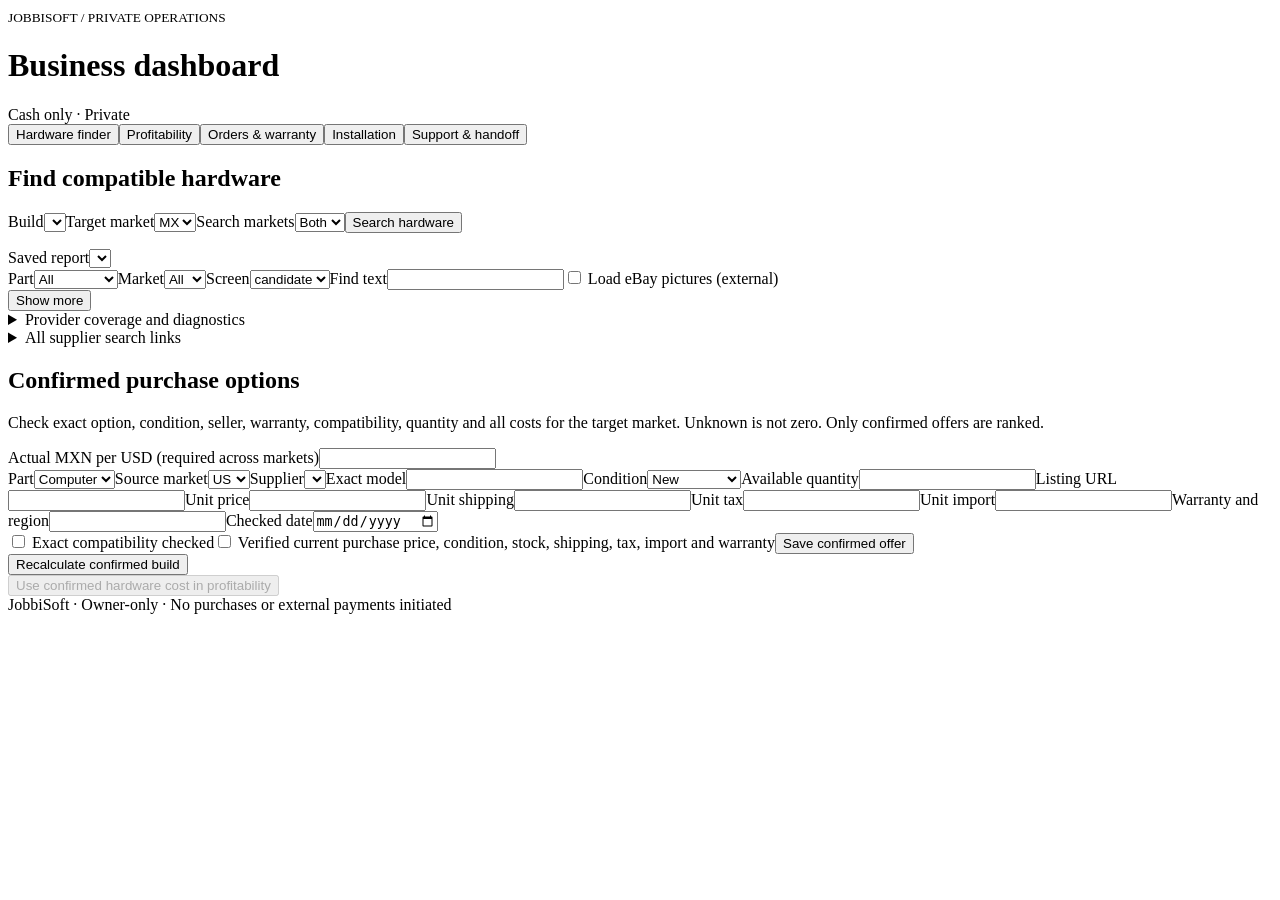
==== business/dashboard/index.html @ 7a9483d4 "Track installation results and component warranties and screen conflicting DealCompare prices [full-" ====
<!doctype html><html lang="en"><head><meta charset="utf-8"><meta name="viewport" content="width=device-width,initial-scale=1"><title>JobbiSoft Business</title><link rel="stylesheet" href="/style.css"><script defer src="/app.js"></script></head><body><main><header><div><small>JOBBISOFT / PRIVATE OPERATIONS</small><h1>Business dashboard</h1></div><span class="tag">Cash only · Private</span></header><nav><button data-tab="hardware">Hardware finder</button><button data-tab="costing">Profitability</button><button data-tab="orders">Orders & warranty</button><button data-tab="installation">Installation</button><button data-tab="support">Support & handoff</button></nav><p id="status" role="status"></p>
<section id="hardware"><h2>Find compatible hardware</h2><div class="fields"><label>Build<select id="profile"></select></label><label>Target market<select id="target"><option>MX</option><option>US</option></select></label><label>Search markets<select id="markets"><option value="both">Both</option><option>US</option><option>MX</option></select></label><button id="search">Search hardware</button></div><p id="job"></p><label>Saved report<select id="reports"></select></label><div id="summary" class="metrics"></div><div class="fields"><label>Part<select id="part"><option value="">All</option><option value="computer">Computer</option><option value="hdd">Hard drive</option></select></label><label>Market<select id="marketFilter"><option value="">All</option><option>US</option><option>MX</option></select></label><label>Screen<select id="decision"><option>candidate</option><option>review</option><option>reject</option><option value="">All</option></select></label><label>Find text<input id="filter"></label><label><input type="checkbox" id="images"> Load eBay pictures (external)</label></div><div id="offers" class="cards"></div><button id="more">Show more</button><details><summary>Provider coverage and diagnostics</summary><pre id="coverage"></pre></details><details><summary>All supplier search links</summary><div id="links"></div></details>
<h2>Confirmed purchase options</h2><p>Check exact option, condition, seller, warranty, compatibility, quantity and all costs for the target market. Unknown is not zero. Only confirmed offers are ranked.</p><label>Actual MXN per USD (required across markets)<input id="fx" type="number" min="0.01" step="0.01"></label><form id="confirm"><div class="fields"><label>Part<select name="part"><option value="computer">Computer</option><option value="hdd">Drive</option></select></label><label>Source market<select name="market"><option>US</option><option>MX</option></select></label><label>Supplier<select name="supplier"></select></label><label>Exact model<input name="exact_model" required></label><label>Condition<select name="condition"><option value="new">New</option><option value="refurbished">Refurbished</option><option value="used">Used</option></select></label><label>Available quantity<input name="available_quantity" type="number" min="1" step="1" required></label><label>Listing URL<input name="url" type="url" required></label><label>Unit price<input name="unit_price" type="number" min=".01" step=".01" required></label><label>Unit shipping<input name="unit_shipping" type="number" min="0" step=".01" required></label><label>Unit tax<input name="unit_tax" type="number" min="0" step=".01" required></label><label>Unit import<input name="unit_import" type="number" min="0" step=".01" required></label><label>Warranty and region<input name="warranty" required></label><label>Checked date<input name="checked_date" type="date" required></label></div><label><input name="compatibility_checked" type="checkbox" value="yes" required> Exact compatibility checked</label><label><input name="confirmed" type="checkbox" value="yes" required> Verified current purchase price, condition, stock, shipping, tax, import and warranty</label><button>Save confirmed offer</button></form><button id="recalc">Recalculate confirmed build</button><div id="confirmed"></div><button id="useBom" disabled>Use confirmed hardware cost in profitability</button></section>
<section id="costing" hidden><h2>Price and contribution</h2><form id="cost"><div class="fields"><label>Market<select name="market"><option>MX</option><option>US</option></select></label><label>Support months<select name="months"><option>6</option><option>12</option></select></label><label>Hardware (landed)<input name="hardware" type="number" min="0" step=".01" required></label><label>Labor<input name="labor" type="number" min="0" step=".01" required></label><label>Support reserve<input name="support" type="number" min="0" step=".01" required></label><label>Additional shipping / travel<input name="shipping" type="number" min="0" step=".01" required></label><label>Warranty reserve<input name="warranty" type="number" min="0" step=".01" required></label><label>Overhead<input name="overhead" type="number" min="0" step=".01" required></label><label>Hardware markup %<input name="markup" value="12" type="number" min="0" step=".1"></label><label>Target contribution %<input name="floor" value="20" type="number" min="0" max="99" step=".1"></label></div><button>Calculate</button></form><div id="costResult" class="metrics"></div><p>Cash-only, no payment processor fees. Pre-tax proposal; not an invoice. Enter costs not already included in landed hardware.</p><button id="usePrice" disabled>Start order from calculated price</button></section>
<section id="orders" hidden><h2>Orders and cash</h2><div id="totals" class="metrics"></div><form id="order"><div class="fields"><label>Order ID<input name="id" required pattern="[A-Za-z0-9][A-Za-z0-9_-]{0,63}"></label><label>Customer reference (optional)<input name="label" maxlength="200"></label><label>Market<select name="market"><option>MX</option><option>US</option></select></label><label>Agreed total<input name="total" type="number" min=".01" step=".01" required></label><label>Stage<select name="stage"><option>quoted</option><option>accepted</option><option>procurement</option><option>installing</option><option>delivered</option><option>cancelled</option></select></label><label>Delivery date<input name="delivered" type="date"></label><label>Support months<select name="months"><option>6</option><option>12</option></select></label><label>Hardware condition<select name="hardware_condition"><option value="customer">Customer owned</option><option value="new">New</option><option value="refurbished">Refurbished</option></select></label><label>Private note (no secrets)<input name="note" maxlength="2000"></label></div><button>Save order</button><button type="button" id="clearOrder">New order</button></form><form id="payment"><h3>Record cash transaction</h3><div class="fields"><label>Order<select name="id" required></select></label><label>Transaction ID<input name="transaction" required></label><label>Type<select name="kind"><option>deposit</option><option>balance</option><option>refund</option></select></label><label>Amount<input name="amount" type="number" min=".01" step=".01" required></label><label>Date<input name="date" type="date"></label></div><button>Record cash</button></form><div id="orderList"></div><p>Warranty dates are policy estimates; longer statutory or agreed coverage prevails. For mixed hardware, maintain item-specific warranty records. Refunds do not amend the original agreed total. Keep customer records private.</p></section><section id="installation" hidden><h2>Customer installation planner</h2><p>Prepare a plan for a dedicated customer server. This dashboard never executes Docker or SSH commands for customer installations.</p><form id="planForm"><div class="fields"><label>Order (optional)<select name="order_id"></select></label><label>Instance name<input name="name" required pattern="[a-z0-9][a-z0-9-]{0,35}"></label><label>Mounted data root<input name="root" value="/srv/jobbi-customers" required></label><label>Independent backup path<input name="backup" value="/mnt/jobbi-backups" required></label><label>Base port<input type="number" name="port" value="18080" min="1024" max="65525" required></label><label>Storage TB<input name="tb" type="number" min="1" max="40" value="4" required></label><label>RAM<select name="ram"><option>8</option><option selected>16</option><option>32</option></select></label><label>Time zone<select name="tz"><option>America/Ciudad_Juarez</option><option>America/Denver</option><option>Etc/UTC</option></select></label></div><label><input name="mirror" type="checkbox" checked> Mirrored disks requested</label><div id="planApps" class="fields"></div><button>Generate installation plan</button></form><pre id="planOutput"></pre><button id="downloadPlan" disabled>Download plan</button><form id="eventForm"><h3>Installation log / Bitácora de instalación</h3><div class="fields">
<label>Order / Folio<select name="order_id" required></select></label><label>Step / Paso<select name="step"><option value="hardware">Hardware / Equipo</option><option value="storage">Storage / Almacenamiento</option><option value="accounts">Accounts / Cuentas</option><option value="https">HTTPS</option><option value="backup">Backup / Respaldo</option><option value="handoff">Handoff / Entrega</option></select></label><label>Result / Resultado<select name="result"><option value="pending">Pending / Pendiente</option><option value="passed">Passed / Verificado</option><option value="blocked">Blocked / Bloqueado</option></select></label><label>Note / Nota<input name="note" maxlength="500"></label></div><button>Record step / Registrar paso</button></form><div id="eventList"></div><div id="savedPlans"></div></section>
<section id="support" hidden><h2>Support, warranty & maintenance</h2><div id="reminders"></div>
<form id="componentForm"><h3>Component warranty / Garantía por componente</h3><div class="fields">
<label>Order / Folio<select name="order_id" required></select></label><label>Component / Componente<input name="component" required maxlength="120"></label><label>Provider / Proveedor<input name="provider" required maxlength="120"></label><label>Expires / Vence<input type="date" name="expires" required></label></div><button>Save warranty / Guardar garantía</button></form>
<div id="componentList"></div><form id="caseForm"><div class="fields"><label>Case ID<input name="id" required></label><label>Order<select name="order_id" required></select></label><label>Type<select name="category"><option>support</option><option>warranty</option><option>return</option><option>maintenance</option></select></label><label>Subject<input name="subject" required maxlength="200"></label><label>Status<select name="status"><option>open</option><option>waiting</option><option>resolved</option></select></label><label>Notes (no secrets)<input name="note" maxlength="2000"></label></div><button>Save case</button><button type="reset">Clear</button></form><div id="caseList"></div><h2>Customer handoff</h2><form id="handoffForm"><div class="fields"><label>Order<select name="order_id" required></select></label><label>Language<select name="lang"><option value="en">English</option><option value="es">Español</option></select></label></div><button>Download handoff draft</button></form>
<form id="documentForm"><h3>Customer PDF / Documento del cliente</h3><div class="fields">
<label>Order / Folio<select name="order_id" required></select></label>
<label>Document / Documento<select name="kind"><option value="quote">Quotation / Cotización</option><option value="receipt">Cash receipt / Recibo de efectivo</option><option value="handoff">Handoff / Entrega</option><option value="acceptance">Acceptance / Aceptación</option></select></label>
<label>Language / Idioma<select name="lang"><option value="en">English</option><option value="es">Español</option></select></label>
<label hidden>Transaction / Transacción<select name="transaction"></select></label></div><button>Download PDF / Descargar PDF</button></form><p>Draft only: include actual tested service URLs, signed acceptance, item warranties and mandatory disclosures separately. Never include credentials.</p></section><footer>JobbiSoft · Owner-only · No purchases or external payments initiated</footer></main></body></html>
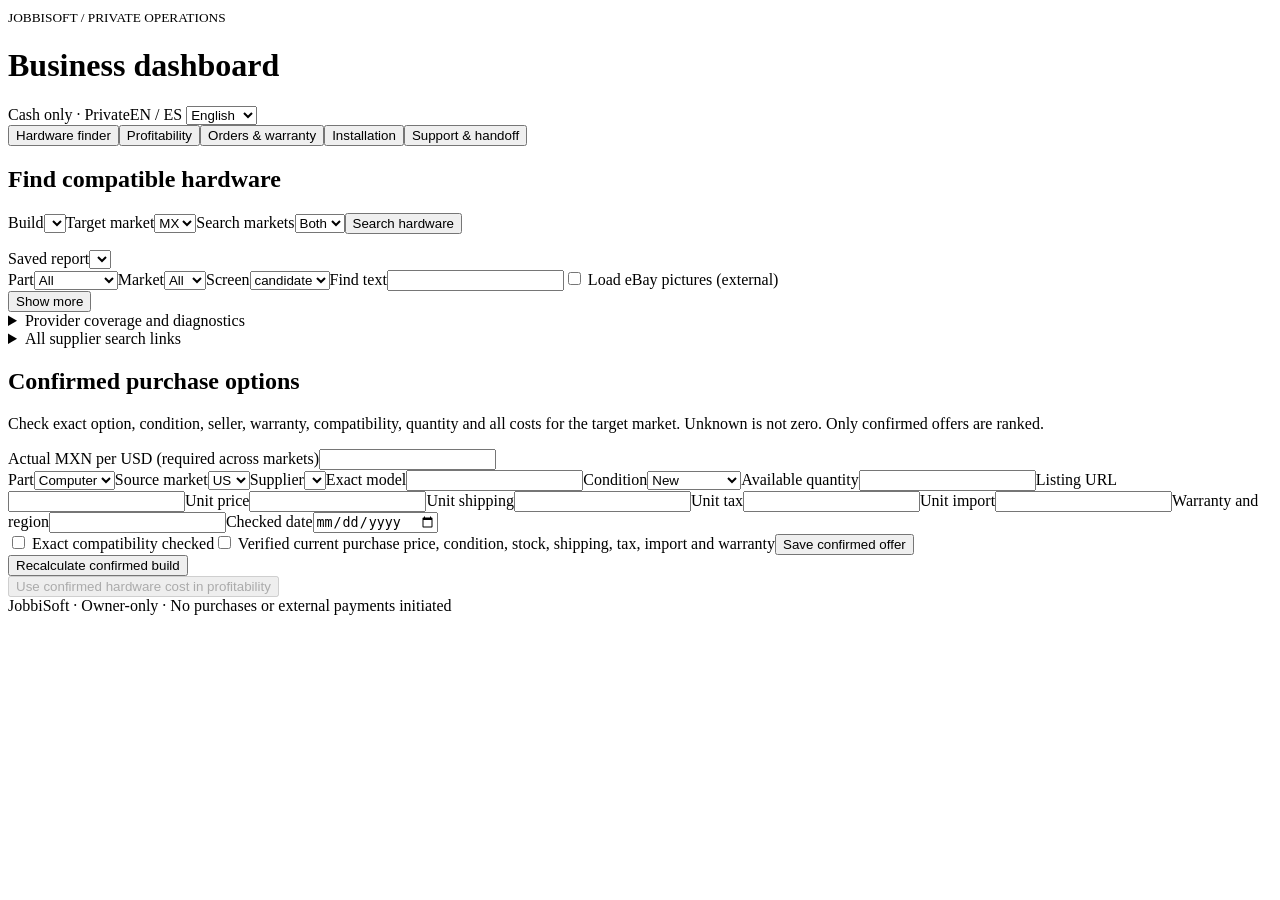
==== commit acc43a2b: "Pin updated Navidrome and Vikunja, qualify full image archives, and add Spanish operator controls [f" ====
--- a/business/dashboard/index.html
+++ b/business/dashboard/index.html
@@ -1,4 +1,4 @@
-<!doctype html><html lang="en"><head><meta charset="utf-8"><meta name="viewport" content="width=device-width,initial-scale=1"><title>JobbiSoft Business</title><link rel="stylesheet" href="/style.css"><script defer src="/app.js"></script></head><body><main><header><div><small>JOBBISOFT / PRIVATE OPERATIONS</small><h1>Business dashboard</h1></div><span class="tag">Cash only · Private</span></header><nav><button data-tab="hardware">Hardware finder</button><button data-tab="costing">Profitability</button><button data-tab="orders">Orders & warranty</button><button data-tab="installation">Installation</button><button data-tab="support">Support & handoff</button></nav><p id="status" role="status"></p>
+<!doctype html><html lang="en"><head><meta charset="utf-8"><meta name="viewport" content="width=device-width,initial-scale=1"><title>JobbiSoft Business</title><link rel="stylesheet" href="/style.css"><script defer src="/language.js"></script><script defer src="/app.js"></script></head><body><main><header><div><small>JOBBISOFT / PRIVATE OPERATIONS</small><h1>Business dashboard</h1></div><span class="tag">Cash only · Private</span><label>EN / ES <select id="dashboardLanguage"><option value="en">English</option><option value="es">Español</option></select></label></header><nav><button data-tab="hardware">Hardware finder</button><button data-tab="costing">Profitability</button><button data-tab="orders">Orders & warranty</button><button data-tab="installation">Installation</button><button data-tab="support">Support & handoff</button></nav><p id="status" role="status"></p>
 <section id="hardware"><h2>Find compatible hardware</h2><div class="fields"><label>Build<select id="profile"></select></label><label>Target market<select id="target"><option>MX</option><option>US</option></select></label><label>Search markets<select id="markets"><option value="both">Both</option><option>US</option><option>MX</option></select></label><button id="search">Search hardware</button></div><p id="job"></p><label>Saved report<select id="reports"></select></label><div id="summary" class="metrics"></div><div class="fields"><label>Part<select id="part"><option value="">All</option><option value="computer">Computer</option><option value="hdd">Hard drive</option></select></label><label>Market<select id="marketFilter"><option value="">All</option><option>US</option><option>MX</option></select></label><label>Screen<select id="decision"><option>candidate</option><option>review</option><option>reject</option><option value="">All</option></select></label><label>Find text<input id="filter"></label><label><input type="checkbox" id="images"> Load eBay pictures (external)</label></div><div id="offers" class="cards"></div><button id="more">Show more</button><details><summary>Provider coverage and diagnostics</summary><pre id="coverage"></pre></details><details><summary>All supplier search links</summary><div id="links"></div></details>
 <h2>Confirmed purchase options</h2><p>Check exact option, condition, seller, warranty, compatibility, quantity and all costs for the target market. Unknown is not zero. Only confirmed offers are ranked.</p><label>Actual MXN per USD (required across markets)<input id="fx" type="number" min="0.01" step="0.01"></label><form id="confirm"><div class="fields"><label>Part<select name="part"><option value="computer">Computer</option><option value="hdd">Drive</option></select></label><label>Source market<select name="market"><option>US</option><option>MX</option></select></label><label>Supplier<select name="supplier"></select></label><label>Exact model<input name="exact_model" required></label><label>Condition<select name="condition"><option value="new">New</option><option value="refurbished">Refurbished</option><option value="used">Used</option></select></label><label>Available quantity<input name="available_quantity" type="number" min="1" step="1" required></label><label>Listing URL<input name="url" type="url" required></label><label>Unit price<input name="unit_price" type="number" min=".01" step=".01" required></label><label>Unit shipping<input name="unit_shipping" type="number" min="0" step=".01" required></label><label>Unit tax<input name="unit_tax" type="number" min="0" step=".01" required></label><label>Unit import<input name="unit_import" type="number" min="0" step=".01" required></label><label>Warranty and region<input name="warranty" required></label><label>Checked date<input name="checked_date" type="date" required></label></div><label><input name="compatibility_checked" type="checkbox" value="yes" required> Exact compatibility checked</label><label><input name="confirmed" type="checkbox" value="yes" required> Verified current purchase price, condition, stock, shipping, tax, import and warranty</label><button>Save confirmed offer</button></form><button id="recalc">Recalculate confirmed build</button><div id="confirmed"></div><button id="useBom" disabled>Use confirmed hardware cost in profitability</button></section>
 <section id="costing" hidden><h2>Price and contribution</h2><form id="cost"><div class="fields"><label>Market<select name="market"><option>MX</option><option>US</option></select></label><label>Support months<select name="months"><option>6</option><option>12</option></select></label><label>Hardware (landed)<input name="hardware" type="number" min="0" step=".01" required></label><label>Labor<input name="labor" type="number" min="0" step=".01" required></label><label>Support reserve<input name="support" type="number" min="0" step=".01" required></label><label>Additional shipping / travel<input name="shipping" type="number" min="0" step=".01" required></label><label>Warranty reserve<input name="warranty" type="number" min="0" step=".01" required></label><label>Overhead<input name="overhead" type="number" min="0" step=".01" required></label><label>Hardware markup %<input name="markup" value="12" type="number" min="0" step=".1"></label><label>Target contribution %<input name="floor" value="20" type="number" min="0" max="99" step=".1"></label></div><button>Calculate</button></form><div id="costResult" class="metrics"></div><p>Cash-only, no payment processor fees. Pre-tax proposal; not an invoice. Enter costs not already included in landed hardware.</p><button id="usePrice" disabled>Start order from calculated price</button></section>
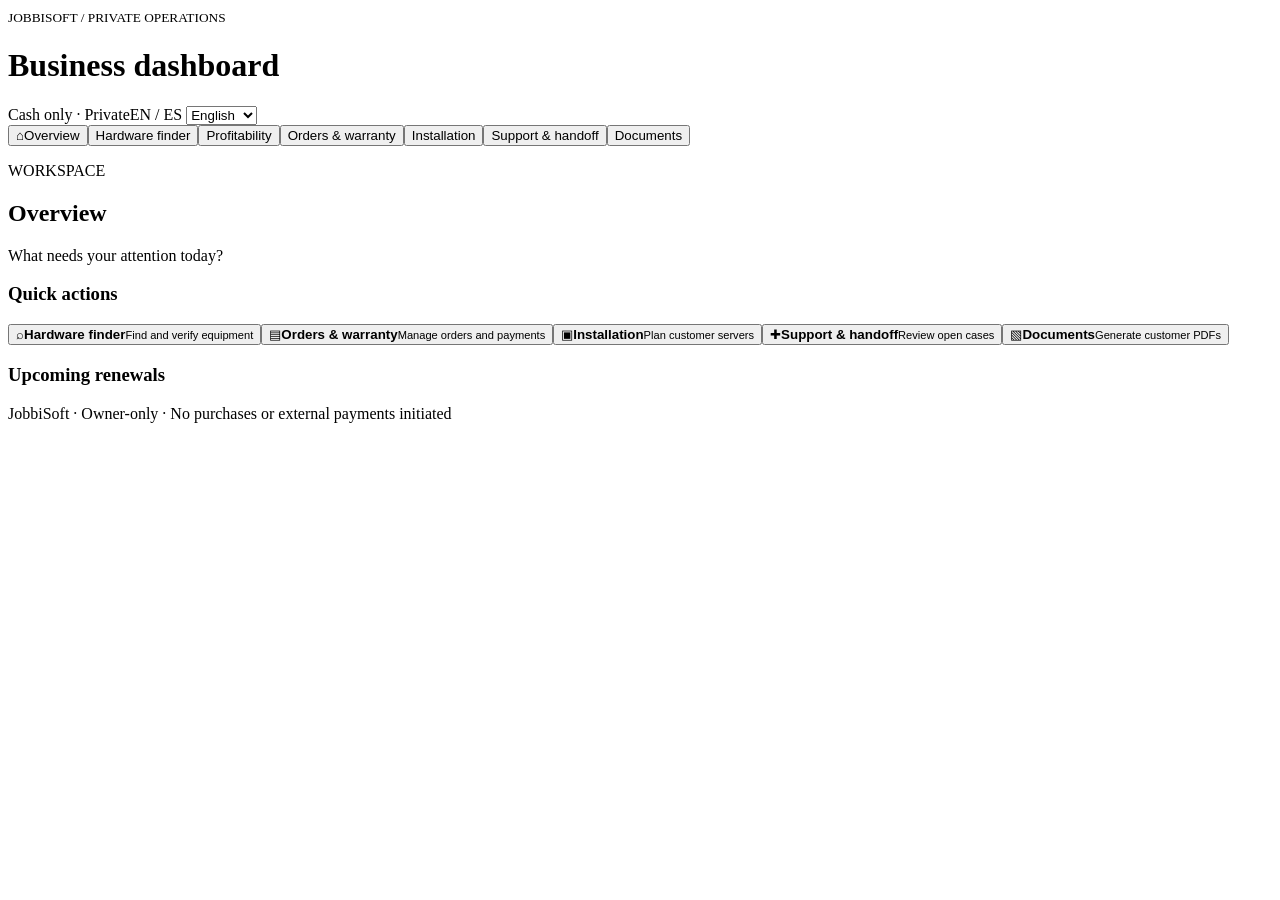
==== commit ba2f2b4d: "Redesign guided consumer quote and private workspace with responsive navigation" ====
--- a/business/dashboard/index.html
+++ b/business/dashboard/index.html
@@ -1,13 +1,12 @@
-<!doctype html><html lang="en"><head><meta charset="utf-8"><meta name="viewport" content="width=device-width,initial-scale=1"><title>JobbiSoft Business</title><link rel="stylesheet" href="/style.css"><script defer src="/language.js"></script><script defer src="/app.js"></script></head><body><main><header><div><small>JOBBISOFT / PRIVATE OPERATIONS</small><h1>Business dashboard</h1></div><span class="tag">Cash only · Private</span><label>EN / ES <select id="dashboardLanguage"><option value="en">English</option><option value="es">Español</option></select></label></header><nav><button data-tab="hardware">Hardware finder</button><button data-tab="costing">Profitability</button><button data-tab="orders">Orders & warranty</button><button data-tab="installation">Installation</button><button data-tab="support">Support & handoff</button></nav><p id="status" role="status"></p>
-<section id="hardware"><h2>Find compatible hardware</h2><div class="fields"><label>Build<select id="profile"></select></label><label>Target market<select id="target"><option>MX</option><option>US</option></select></label><label>Search markets<select id="markets"><option value="both">Both</option><option>US</option><option>MX</option></select></label><button id="search">Search hardware</button></div><p id="job"></p><label>Saved report<select id="reports"></select></label><div id="summary" class="metrics"></div><div class="fields"><label>Part<select id="part"><option value="">All</option><option value="computer">Computer</option><option value="hdd">Hard drive</option></select></label><label>Market<select id="marketFilter"><option value="">All</option><option>US</option><option>MX</option></select></label><label>Screen<select id="decision"><option>candidate</option><option>review</option><option>reject</option><option value="">All</option></select></label><label>Find text<input id="filter"></label><label><input type="checkbox" id="images"> Load eBay pictures (external)</label></div><div id="offers" class="cards"></div><button id="more">Show more</button><details><summary>Provider coverage and diagnostics</summary><pre id="coverage"></pre></details><details><summary>All supplier search links</summary><div id="links"></div></details>
-<h2>Confirmed purchase options</h2><p>Check exact option, condition, seller, warranty, compatibility, quantity and all costs for the target market. Unknown is not zero. Only confirmed offers are ranked.</p><label>Actual MXN per USD (required across markets)<input id="fx" type="number" min="0.01" step="0.01"></label><form id="confirm"><div class="fields"><label>Part<select name="part"><option value="computer">Computer</option><option value="hdd">Drive</option></select></label><label>Source market<select name="market"><option>US</option><option>MX</option></select></label><label>Supplier<select name="supplier"></select></label><label>Exact model<input name="exact_model" required></label><label>Condition<select name="condition"><option value="new">New</option><option value="refurbished">Refurbished</option><option value="used">Used</option></select></label><label>Available quantity<input name="available_quantity" type="number" min="1" step="1" required></label><label>Listing URL<input name="url" type="url" required></label><label>Unit price<input name="unit_price" type="number" min=".01" step=".01" required></label><label>Unit shipping<input name="unit_shipping" type="number" min="0" step=".01" required></label><label>Unit tax<input name="unit_tax" type="number" min="0" step=".01" required></label><label>Unit import<input name="unit_import" type="number" min="0" step=".01" required></label><label>Warranty and region<input name="warranty" required></label><label>Checked date<input name="checked_date" type="date" required></label></div><label><input name="compatibility_checked" type="checkbox" value="yes" required> Exact compatibility checked</label><label><input name="confirmed" type="checkbox" value="yes" required> Verified current purchase price, condition, stock, shipping, tax, import and warranty</label><button>Save confirmed offer</button></form><button id="recalc">Recalculate confirmed build</button><div id="confirmed"></div><button id="useBom" disabled>Use confirmed hardware cost in profitability</button></section>
+<!doctype html><html lang="en"><head><meta charset="utf-8"><meta name="viewport" content="width=device-width,initial-scale=1"><title>JobbiSoft Business</title><link rel="stylesheet" href="/style.css"><script defer src="/language.js"></script><script defer src="/app.js"></script></head><body><main><header><div><small>JOBBISOFT / PRIVATE OPERATIONS</small><h1>Business dashboard</h1></div><span class="tag">Cash only · Private</span><label>EN / ES <select id="dashboardLanguage"><option value="en">English</option><option value="es">Español</option></select></label></header><nav aria-label="Workspace"><button data-tab="overview"><span class="nav-icon" aria-hidden="true">⌂</span>Overview</button><button data-tab="hardware">Hardware finder</button><button data-tab="costing">Profitability</button><button data-tab="orders">Orders & warranty</button><button data-tab="installation">Installation</button><button data-tab="support">Support & handoff</button><button data-tab="documents">Documents</button></nav><p id="status" role="status"></p>
+<section id="overview"><div class="page-intro"><span class="kicker">WORKSPACE</span><h2>Overview</h2><p>What needs your attention today?</p></div><div id="overviewMetrics" class="metrics" aria-live="polite"></div><h3>Quick actions</h3><div class="quick-actions"><button data-go="hardware"><span aria-hidden="true">⌕</span><b>Hardware finder</b><small>Find and verify equipment</small></button><button data-go="orders"><span aria-hidden="true">▤</span><b>Orders & warranty</b><small>Manage orders and payments</small></button><button data-go="installation"><span aria-hidden="true">▣</span><b>Installation</b><small>Plan customer servers</small></button><button data-go="support"><span aria-hidden="true">✚</span><b>Support & handoff</b><small>Review open cases</small></button><button data-go="documents"><span aria-hidden="true">▧</span><b>Documents</b><small>Generate customer PDFs</small></button></div><h3>Upcoming renewals</h3><div id="overviewReminders"></div></section><section id="hardware" hidden><h2>Find compatible hardware</h2><div class="fields"><label>Build<select id="profile"></select></label><label>Target market<select id="target"><option>MX</option><option>US</option></select></label><label>Search markets<select id="markets"><option value="both">Both</option><option>US</option><option>MX</option></select></label><button id="search">Search hardware</button></div><p id="job"></p><label>Saved report<select id="reports"></select></label><div id="summary" class="metrics"></div><div class="fields"><label>Part<select id="part"><option value="">All</option><option value="computer">Computer</option><option value="hdd">Hard drive</option></select></label><label>Market<select id="marketFilter"><option value="">All</option><option>US</option><option>MX</option></select></label><label>Screen<select id="decision"><option>candidate</option><option>review</option><option>reject</option><option value="">All</option></select></label><label>Find text<input id="filter"></label><label><input type="checkbox" id="images"> Load eBay pictures (external)</label></div><div id="offers" class="cards"></div><button id="more">Show more</button><details><summary>Provider coverage and diagnostics</summary><pre id="coverage"></pre></details><details><summary>All supplier search links</summary><div id="links"></div></details>
+<div class="subpanel"><h2>Confirmed purchase options</h2><details><summary>Verification requirements</summary><p>Check exact option, condition, seller, warranty, compatibility, quantity and all costs for the target market. Unknown is not zero. Only confirmed offers are ranked.</p></details><label>Actual MXN per USD (required across markets)<input id="fx" type="number" min="0.01" step="0.01"></label><details id="confirmPanel"><summary>Verify a purchase option</summary><form id="confirm"><div class="fields"><label>Part<select name="part"><option value="computer">Computer</option><option value="hdd">Drive</option></select></label><label>Source market<select name="market"><option>US</option><option>MX</option></select></label><label>Supplier<select name="supplier"></select></label><label>Exact model<input name="exact_model" required></label><label>Condition<select name="condition"><option value="new">New</option><option value="refurbished">Refurbished</option><option value="used">Used</option></select></label><label>Available quantity<input name="available_quantity" type="number" min="1" step="1" required></label><label>Listing URL<input name="url" type="url" required></label><label>Unit price<input name="unit_price" type="number" min=".01" step=".01" required></label><label>Unit shipping<input name="unit_shipping" type="number" min="0" step=".01" required></label><label>Unit tax<input name="unit_tax" type="number" min="0" step=".01" required></label><label>Unit import<input name="unit_import" type="number" min="0" step=".01" required></label><label>Warranty and region<input name="warranty" required></label><label>Checked date<input name="checked_date" type="date" required></label></div><label><input name="compatibility_checked" type="checkbox" value="yes" required> Exact compatibility checked</label><label><input name="confirmed" type="checkbox" value="yes" required> Verified current purchase price, condition, stock, shipping, tax, import and warranty</label><button>Save confirmed offer</button></form></details><button id="recalc">Recalculate confirmed build</button><div id="confirmed"></div><button id="useBom" disabled>Use confirmed hardware cost in profitability</button></div></section>
 <section id="costing" hidden><h2>Price and contribution</h2><form id="cost"><div class="fields"><label>Market<select name="market"><option>MX</option><option>US</option></select></label><label>Support months<select name="months"><option>6</option><option>12</option></select></label><label>Hardware (landed)<input name="hardware" type="number" min="0" step=".01" required></label><label>Labor<input name="labor" type="number" min="0" step=".01" required></label><label>Support reserve<input name="support" type="number" min="0" step=".01" required></label><label>Additional shipping / travel<input name="shipping" type="number" min="0" step=".01" required></label><label>Warranty reserve<input name="warranty" type="number" min="0" step=".01" required></label><label>Overhead<input name="overhead" type="number" min="0" step=".01" required></label><label>Hardware markup %<input name="markup" value="12" type="number" min="0" step=".1"></label><label>Target contribution %<input name="floor" value="20" type="number" min="0" max="99" step=".1"></label></div><button>Calculate</button></form><div id="costResult" class="metrics"></div><p>Cash-only, no payment processor fees. Pre-tax proposal; not an invoice. Enter costs not already included in landed hardware.</p><button id="usePrice" disabled>Start order from calculated price</button></section>
-<section id="orders" hidden><h2>Orders and cash</h2><div id="totals" class="metrics"></div><form id="order"><div class="fields"><label>Order ID<input name="id" required pattern="[A-Za-z0-9][A-Za-z0-9_-]{0,63}"></label><label>Customer reference (optional)<input name="label" maxlength="200"></label><label>Market<select name="market"><option>MX</option><option>US</option></select></label><label>Agreed total<input name="total" type="number" min=".01" step=".01" required></label><label>Stage<select name="stage"><option>quoted</option><option>accepted</option><option>procurement</option><option>installing</option><option>delivered</option><option>cancelled</option></select></label><label>Delivery date<input name="delivered" type="date"></label><label>Support months<select name="months"><option>6</option><option>12</option></select></label><label>Hardware condition<select name="hardware_condition"><option value="customer">Customer owned</option><option value="new">New</option><option value="refurbished">Refurbished</option></select></label><label>Private note (no secrets)<input name="note" maxlength="2000"></label></div><button>Save order</button><button type="button" id="clearOrder">New order</button></form><form id="payment"><h3>Record cash transaction</h3><div class="fields"><label>Order<select name="id" required></select></label><label>Transaction ID<input name="transaction" required></label><label>Type<select name="kind"><option>deposit</option><option>balance</option><option>refund</option></select></label><label>Amount<input name="amount" type="number" min=".01" step=".01" required></label><label>Date<input name="date" type="date"></label></div><button>Record cash</button></form><div id="orderList"></div><p>Warranty dates are policy estimates; longer statutory or agreed coverage prevails. For mixed hardware, maintain item-specific warranty records. Refunds do not amend the original agreed total. Keep customer records private.</p></section><section id="installation" hidden><h2>Customer installation planner</h2><p>Prepare a plan for a dedicated customer server. This dashboard never executes Docker or SSH commands for customer installations.</p><form id="planForm"><div class="fields"><label>Order (optional)<select name="order_id"></select></label><label>Instance name<input name="name" required pattern="[a-z0-9][a-z0-9-]{0,35}"></label><label>Mounted data root<input name="root" value="/srv/jobbi-customers" required></label><label>Independent backup path<input name="backup" value="/mnt/jobbi-backups" required></label><label>Base port<input type="number" name="port" value="18080" min="1024" max="65525" required></label><label>Storage TB<input name="tb" type="number" min="1" max="40" value="4" required></label><label>RAM<select name="ram"><option>8</option><option selected>16</option><option>32</option></select></label><label>Time zone<select name="tz"><option>America/Ciudad_Juarez</option><option>America/Denver</option><option>Etc/UTC</option></select></label></div><label><input name="mirror" type="checkbox" checked> Mirrored disks requested</label><div id="planApps" class="fields"></div><button>Generate installation plan</button></form><pre id="planOutput"></pre><button id="downloadPlan" disabled>Download plan</button><form id="eventForm"><h3>Installation log / Bitácora de instalación</h3><div class="fields">
-<label>Order / Folio<select name="order_id" required></select></label><label>Step / Paso<select name="step"><option value="hardware">Hardware / Equipo</option><option value="storage">Storage / Almacenamiento</option><option value="accounts">Accounts / Cuentas</option><option value="https">HTTPS</option><option value="backup">Backup / Respaldo</option><option value="handoff">Handoff / Entrega</option></select></label><label>Result / Resultado<select name="result"><option value="pending">Pending / Pendiente</option><option value="passed">Passed / Verificado</option><option value="blocked">Blocked / Bloqueado</option></select></label><label>Note / Nota<input name="note" maxlength="500"></label></div><button>Record step / Registrar paso</button></form><div id="eventList"></div><div id="savedPlans"></div></section>
-<section id="support" hidden><h2>Support, warranty & maintenance</h2><div id="reminders"></div>
-<form id="componentForm"><h3>Component warranty / Garantía por componente</h3><div class="fields">
+<section id="orders" hidden><h2>Orders and cash</h2><div id="totals" class="metrics"></div><div id="orderList"></div><details id="orderPanel"><summary>Create or edit order</summary><form id="order"><div class="fields"><label>Order ID<input name="id" required pattern="[A-Za-z0-9][A-Za-z0-9_-]{0,63}"></label><label>Customer reference (optional)<input name="label" maxlength="200"></label><label>Market<select name="market"><option>MX</option><option>US</option></select></label><label>Agreed total<input name="total" type="number" min=".01" step=".01" required></label><label>Stage<select name="stage"><option>quoted</option><option>accepted</option><option>procurement</option><option>installing</option><option>delivered</option><option>cancelled</option></select></label><label>Delivery date<input name="delivered" type="date"></label><label>Support months<select name="months"><option>6</option><option>12</option></select></label><label>Hardware condition<select name="hardware_condition"><option value="customer">Customer owned</option><option value="new">New</option><option value="refurbished">Refurbished</option></select></label><label>Private note (no secrets)<input name="note" maxlength="2000"></label></div><button>Save order</button><button type="button" id="clearOrder">New order</button></form></details><details id="paymentPanel"><summary>Record cash transaction</summary><form id="payment"><div class="fields"><label>Order<select name="id" required></select></label><label>Transaction ID<input name="transaction" required></label><label>Type<select name="kind"><option>deposit</option><option>balance</option><option>refund</option></select></label><label>Amount<input name="amount" type="number" min=".01" step=".01" required></label><label>Date<input name="date" type="date"></label></div><button>Record cash</button></form></details><details><summary>Warranty and payment terms</summary><p>Warranty dates are policy estimates; longer statutory or agreed coverage prevails. For mixed hardware, maintain item-specific warranty records. Refunds do not amend the original agreed total. Keep customer records private.</p></details></section><section id="installation" hidden><h2>Customer installation planner</h2><p>Prepare a plan for a dedicated customer server. This dashboard never executes Docker or SSH commands for customer installations.</p><div id="savedPlans"></div><details id="planPanel"><summary>Create installation plan</summary><form id="planForm"><div class="fields"><label>Order (optional)<select name="order_id"></select></label><label>Instance name<input name="name" required pattern="[a-z0-9][a-z0-9-]{0,35}"></label><label>Mounted data root<input name="root" value="/srv/jobbi-customers" required></label><label>Independent backup path<input name="backup" value="/mnt/jobbi-backups" required></label><label>Base port<input type="number" name="port" value="18080" min="1024" max="65525" required></label><label>Storage TB<input name="tb" type="number" min="1" max="40" value="4" required></label><label>RAM<select name="ram"><option>8</option><option selected>16</option><option>32</option></select></label><label>Time zone<select name="tz"><option>America/Ciudad_Juarez</option><option>America/Denver</option><option>Etc/UTC</option></select></label></div><label><input name="mirror" type="checkbox" checked> Mirrored disks requested</label><div id="planApps" class="fields"></div><button>Generate installation plan</button></form><pre id="planOutput"></pre><button id="downloadPlan" disabled>Download plan</button></details><div id="eventList"></div><details id="eventPanel"><summary>Installation log</summary><form id="eventForm"><div class="fields">
+<label>Order / Folio<select name="order_id" required></select></label><label>Step / Paso<select name="step"><option value="hardware">Hardware / Equipo</option><option value="storage">Storage / Almacenamiento</option><option value="accounts">Accounts / Cuentas</option><option value="https">HTTPS</option><option value="backup">Backup / Respaldo</option><option value="handoff">Handoff / Entrega</option></select></label><label>Result / Resultado<select name="result"><option value="pending">Pending / Pendiente</option><option value="passed">Passed / Verificado</option><option value="blocked">Blocked / Bloqueado</option></select></label><label>Note / Nota<input name="note" maxlength="500"></label></div><button>Record step / Registrar paso</button></form></details></section>
+<section id="support" hidden><h2>Support, warranty & maintenance</h2><div id="reminders"></div><div id="caseList"></div><details id="componentPanel"><summary>Component warranties</summary><form id="componentForm"><div class="fields">
 <label>Order / Folio<select name="order_id" required></select></label><label>Component / Componente<input name="component" required maxlength="120"></label><label>Provider / Proveedor<input name="provider" required maxlength="120"></label><label>Expires / Vence<input type="date" name="expires" required></label></div><button>Save warranty / Guardar garantía</button></form>
-<div id="componentList"></div><form id="caseForm"><div class="fields"><label>Case ID<input name="id" required></label><label>Order<select name="order_id" required></select></label><label>Type<select name="category"><option>support</option><option>warranty</option><option>return</option><option>maintenance</option></select></label><label>Subject<input name="subject" required maxlength="200"></label><label>Status<select name="status"><option>open</option><option>waiting</option><option>resolved</option></select></label><label>Notes (no secrets)<input name="note" maxlength="2000"></label></div><button>Save case</button><button type="reset">Clear</button></form><div id="caseList"></div><h2>Customer handoff</h2><form id="handoffForm"><div class="fields"><label>Order<select name="order_id" required></select></label><label>Language<select name="lang"><option value="en">English</option><option value="es">Español</option></select></label></div><button>Download handoff draft</button></form>
+<div id="componentList"></div></details><details id="casePanel"><summary>Create or edit support case</summary><form id="caseForm"><div class="fields"><label>Case ID<input name="id" required></label><label>Order<select name="order_id" required></select></label><label>Type<select name="category"><option>support</option><option>warranty</option><option>return</option><option>maintenance</option></select></label><label>Subject<input name="subject" required maxlength="200"></label><label>Status<select name="status"><option>open</option><option>waiting</option><option>resolved</option></select></label><label>Notes (no secrets)<input name="note" maxlength="2000"></label></div><button>Save case</button><button type="reset">Clear</button></form></details></section><section id="documents" hidden><h2>Customer handoff</h2><details><summary>Plain text draft</summary><form id="handoffForm"><div class="fields"><label>Order<select name="order_id" required></select></label><label>Language<select name="lang"><option value="en">English</option><option value="es">Español</option></select></label></div><button>Download handoff draft</button></form></details>
 <form id="documentForm"><h3>Customer PDF / Documento del cliente</h3><div class="fields">
 <label>Order / Folio<select name="order_id" required></select></label>
 <label>Document / Documento<select name="kind"><option value="quote">Quotation / Cotización</option><option value="receipt">Cash receipt / Recibo de efectivo</option><option value="handoff">Handoff / Entrega</option><option value="acceptance">Acceptance / Aceptación</option></select></label>
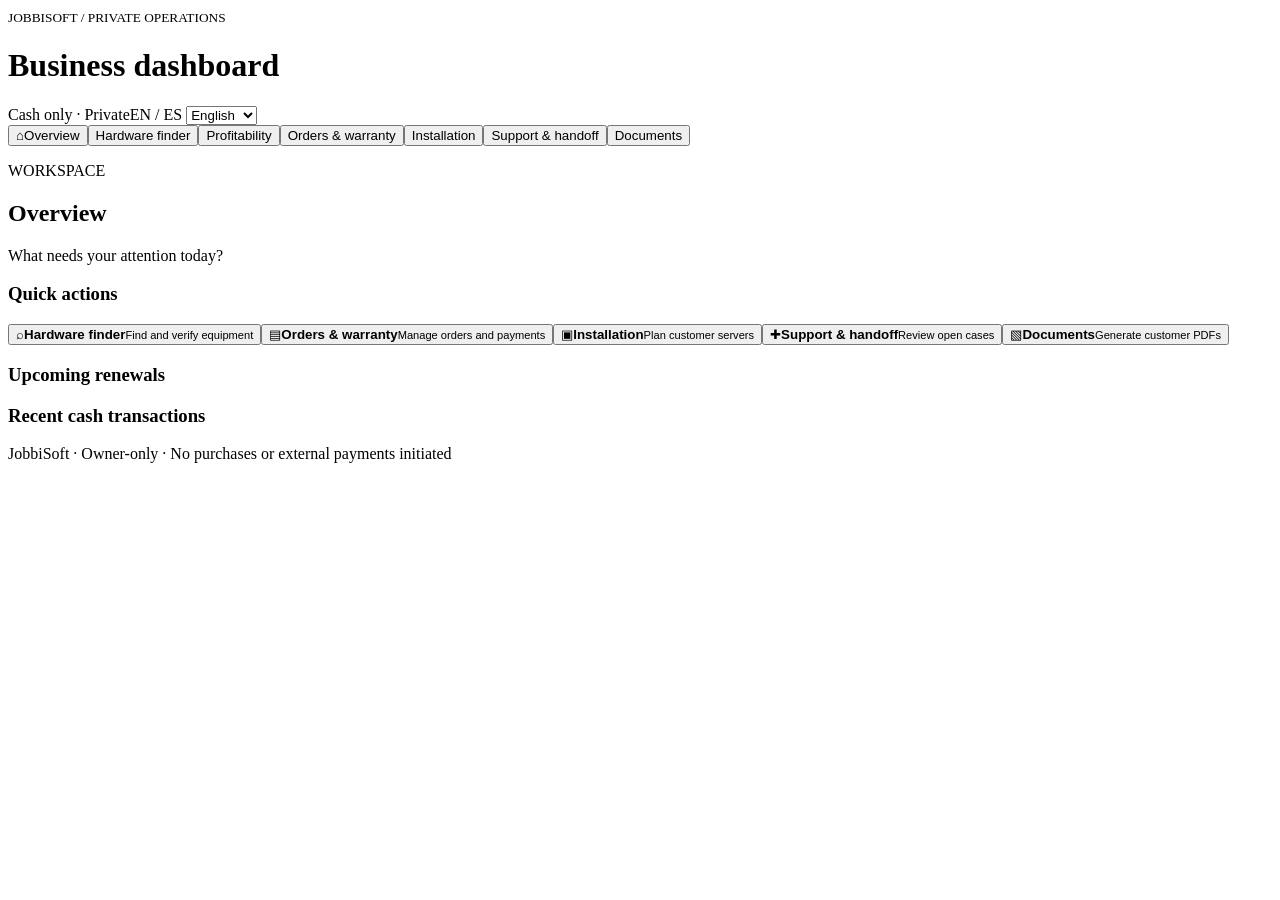
==== commit 61995309: "Polish visual icons and add customer appliance launcher with separate status page" ====
--- a/business/dashboard/index.html
+++ b/business/dashboard/index.html
@@ -1,5 +1,5 @@
 <!doctype html><html lang="en"><head><meta charset="utf-8"><meta name="viewport" content="width=device-width,initial-scale=1"><title>JobbiSoft Business</title><link rel="stylesheet" href="/style.css"><script defer src="/language.js"></script><script defer src="/app.js"></script></head><body><main><header><div><small>JOBBISOFT / PRIVATE OPERATIONS</small><h1>Business dashboard</h1></div><span class="tag">Cash only · Private</span><label>EN / ES <select id="dashboardLanguage"><option value="en">English</option><option value="es">Español</option></select></label></header><nav aria-label="Workspace"><button data-tab="overview"><span class="nav-icon" aria-hidden="true">⌂</span>Overview</button><button data-tab="hardware">Hardware finder</button><button data-tab="costing">Profitability</button><button data-tab="orders">Orders & warranty</button><button data-tab="installation">Installation</button><button data-tab="support">Support & handoff</button><button data-tab="documents">Documents</button></nav><p id="status" role="status"></p>
-<section id="overview"><div class="page-intro"><span class="kicker">WORKSPACE</span><h2>Overview</h2><p>What needs your attention today?</p></div><div id="overviewMetrics" class="metrics" aria-live="polite"></div><h3>Quick actions</h3><div class="quick-actions"><button data-go="hardware"><span aria-hidden="true">⌕</span><b>Hardware finder</b><small>Find and verify equipment</small></button><button data-go="orders"><span aria-hidden="true">▤</span><b>Orders & warranty</b><small>Manage orders and payments</small></button><button data-go="installation"><span aria-hidden="true">▣</span><b>Installation</b><small>Plan customer servers</small></button><button data-go="support"><span aria-hidden="true">✚</span><b>Support & handoff</b><small>Review open cases</small></button><button data-go="documents"><span aria-hidden="true">▧</span><b>Documents</b><small>Generate customer PDFs</small></button></div><h3>Upcoming renewals</h3><div id="overviewReminders"></div></section><section id="hardware" hidden><h2>Find compatible hardware</h2><div class="fields"><label>Build<select id="profile"></select></label><label>Target market<select id="target"><option>MX</option><option>US</option></select></label><label>Search markets<select id="markets"><option value="both">Both</option><option>US</option><option>MX</option></select></label><button id="search">Search hardware</button></div><p id="job"></p><label>Saved report<select id="reports"></select></label><div id="summary" class="metrics"></div><div class="fields"><label>Part<select id="part"><option value="">All</option><option value="computer">Computer</option><option value="hdd">Hard drive</option></select></label><label>Market<select id="marketFilter"><option value="">All</option><option>US</option><option>MX</option></select></label><label>Screen<select id="decision"><option>candidate</option><option>review</option><option>reject</option><option value="">All</option></select></label><label>Find text<input id="filter"></label><label><input type="checkbox" id="images"> Load eBay pictures (external)</label></div><div id="offers" class="cards"></div><button id="more">Show more</button><details><summary>Provider coverage and diagnostics</summary><pre id="coverage"></pre></details><details><summary>All supplier search links</summary><div id="links"></div></details>
+<section id="overview"><div class="page-intro"><span class="kicker">WORKSPACE</span><h2>Overview</h2><p>What needs your attention today?</p></div><div id="overviewMetrics" class="metrics" aria-live="polite"></div><h3>Quick actions</h3><div class="quick-actions"><button data-go="hardware"><span aria-hidden="true">⌕</span><b>Hardware finder</b><small>Find and verify equipment</small></button><button data-go="orders"><span aria-hidden="true">▤</span><b>Orders & warranty</b><small>Manage orders and payments</small></button><button data-go="installation"><span aria-hidden="true">▣</span><b>Installation</b><small>Plan customer servers</small></button><button data-go="support"><span aria-hidden="true">✚</span><b>Support & handoff</b><small>Review open cases</small></button><button data-go="documents"><span aria-hidden="true">▧</span><b>Documents</b><small>Generate customer PDFs</small></button></div><h3>Upcoming renewals</h3><div id="overviewReminders"></div><h3>Recent cash transactions</h3><div id="recentPayments"></div></section><section id="hardware" hidden><h2>Find compatible hardware</h2><div class="fields"><label>Build<select id="profile"></select></label><label>Target market<select id="target"><option>MX</option><option>US</option></select></label><label>Search markets<select id="markets"><option value="both">Both</option><option>US</option><option>MX</option></select></label><button id="search">Search hardware</button></div><p id="job"></p><label>Saved report<select id="reports"></select></label><div id="summary" class="metrics"></div><div class="fields"><label>Part<select id="part"><option value="">All</option><option value="computer">Computer</option><option value="hdd">Hard drive</option></select></label><label>Market<select id="marketFilter"><option value="">All</option><option>US</option><option>MX</option></select></label><label>Screen<select id="decision"><option>candidate</option><option>review</option><option>reject</option><option value="">All</option></select></label><label>Find text<input id="filter"></label><label><input type="checkbox" id="images"> Load eBay pictures (external)</label></div><div id="offers" class="cards"></div><button id="more">Show more</button><details><summary>Provider coverage and diagnostics</summary><pre id="coverage"></pre></details><details><summary>All supplier search links</summary><div id="links"></div></details>
 <div class="subpanel"><h2>Confirmed purchase options</h2><details><summary>Verification requirements</summary><p>Check exact option, condition, seller, warranty, compatibility, quantity and all costs for the target market. Unknown is not zero. Only confirmed offers are ranked.</p></details><label>Actual MXN per USD (required across markets)<input id="fx" type="number" min="0.01" step="0.01"></label><details id="confirmPanel"><summary>Verify a purchase option</summary><form id="confirm"><div class="fields"><label>Part<select name="part"><option value="computer">Computer</option><option value="hdd">Drive</option></select></label><label>Source market<select name="market"><option>US</option><option>MX</option></select></label><label>Supplier<select name="supplier"></select></label><label>Exact model<input name="exact_model" required></label><label>Condition<select name="condition"><option value="new">New</option><option value="refurbished">Refurbished</option><option value="used">Used</option></select></label><label>Available quantity<input name="available_quantity" type="number" min="1" step="1" required></label><label>Listing URL<input name="url" type="url" required></label><label>Unit price<input name="unit_price" type="number" min=".01" step=".01" required></label><label>Unit shipping<input name="unit_shipping" type="number" min="0" step=".01" required></label><label>Unit tax<input name="unit_tax" type="number" min="0" step=".01" required></label><label>Unit import<input name="unit_import" type="number" min="0" step=".01" required></label><label>Warranty and region<input name="warranty" required></label><label>Checked date<input name="checked_date" type="date" required></label></div><label><input name="compatibility_checked" type="checkbox" value="yes" required> Exact compatibility checked</label><label><input name="confirmed" type="checkbox" value="yes" required> Verified current purchase price, condition, stock, shipping, tax, import and warranty</label><button>Save confirmed offer</button></form></details><button id="recalc">Recalculate confirmed build</button><div id="confirmed"></div><button id="useBom" disabled>Use confirmed hardware cost in profitability</button></div></section>
 <section id="costing" hidden><h2>Price and contribution</h2><form id="cost"><div class="fields"><label>Market<select name="market"><option>MX</option><option>US</option></select></label><label>Support months<select name="months"><option>6</option><option>12</option></select></label><label>Hardware (landed)<input name="hardware" type="number" min="0" step=".01" required></label><label>Labor<input name="labor" type="number" min="0" step=".01" required></label><label>Support reserve<input name="support" type="number" min="0" step=".01" required></label><label>Additional shipping / travel<input name="shipping" type="number" min="0" step=".01" required></label><label>Warranty reserve<input name="warranty" type="number" min="0" step=".01" required></label><label>Overhead<input name="overhead" type="number" min="0" step=".01" required></label><label>Hardware markup %<input name="markup" value="12" type="number" min="0" step=".1"></label><label>Target contribution %<input name="floor" value="20" type="number" min="0" max="99" step=".1"></label></div><button>Calculate</button></form><div id="costResult" class="metrics"></div><p>Cash-only, no payment processor fees. Pre-tax proposal; not an invoice. Enter costs not already included in landed hardware.</p><button id="usePrice" disabled>Start order from calculated price</button></section>
 <section id="orders" hidden><h2>Orders and cash</h2><div id="totals" class="metrics"></div><div id="orderList"></div><details id="orderPanel"><summary>Create or edit order</summary><form id="order"><div class="fields"><label>Order ID<input name="id" required pattern="[A-Za-z0-9][A-Za-z0-9_-]{0,63}"></label><label>Customer reference (optional)<input name="label" maxlength="200"></label><label>Market<select name="market"><option>MX</option><option>US</option></select></label><label>Agreed total<input name="total" type="number" min=".01" step=".01" required></label><label>Stage<select name="stage"><option>quoted</option><option>accepted</option><option>procurement</option><option>installing</option><option>delivered</option><option>cancelled</option></select></label><label>Delivery date<input name="delivered" type="date"></label><label>Support months<select name="months"><option>6</option><option>12</option></select></label><label>Hardware condition<select name="hardware_condition"><option value="customer">Customer owned</option><option value="new">New</option><option value="refurbished">Refurbished</option></select></label><label>Private note (no secrets)<input name="note" maxlength="2000"></label></div><button>Save order</button><button type="button" id="clearOrder">New order</button></form></details><details id="paymentPanel"><summary>Record cash transaction</summary><form id="payment"><div class="fields"><label>Order<select name="id" required></select></label><label>Transaction ID<input name="transaction" required></label><label>Type<select name="kind"><option>deposit</option><option>balance</option><option>refund</option></select></label><label>Amount<input name="amount" type="number" min=".01" step=".01" required></label><label>Date<input name="date" type="date"></label></div><button>Record cash</button></form></details><details><summary>Warranty and payment terms</summary><p>Warranty dates are policy estimates; longer statutory or agreed coverage prevails. For mixed hardware, maintain item-specific warranty records. Refunds do not amend the original agreed total. Keep customer records private.</p></details></section><section id="installation" hidden><h2>Customer installation planner</h2><p>Prepare a plan for a dedicated customer server. This dashboard never executes Docker or SSH commands for customer installations.</p><div id="savedPlans"></div><details id="planPanel"><summary>Create installation plan</summary><form id="planForm"><div class="fields"><label>Order (optional)<select name="order_id"></select></label><label>Instance name<input name="name" required pattern="[a-z0-9][a-z0-9-]{0,35}"></label><label>Mounted data root<input name="root" value="/srv/jobbi-customers" required></label><label>Independent backup path<input name="backup" value="/mnt/jobbi-backups" required></label><label>Base port<input type="number" name="port" value="18080" min="1024" max="65525" required></label><label>Storage TB<input name="tb" type="number" min="1" max="40" value="4" required></label><label>RAM<select name="ram"><option>8</option><option selected>16</option><option>32</option></select></label><label>Time zone<select name="tz"><option>America/Ciudad_Juarez</option><option>America/Denver</option><option>Etc/UTC</option></select></label></div><label><input name="mirror" type="checkbox" checked> Mirrored disks requested</label><div id="planApps" class="fields"></div><button>Generate installation plan</button></form><pre id="planOutput"></pre><button id="downloadPlan" disabled>Download plan</button></details><div id="eventList"></div><details id="eventPanel"><summary>Installation log</summary><form id="eventForm"><div class="fields">
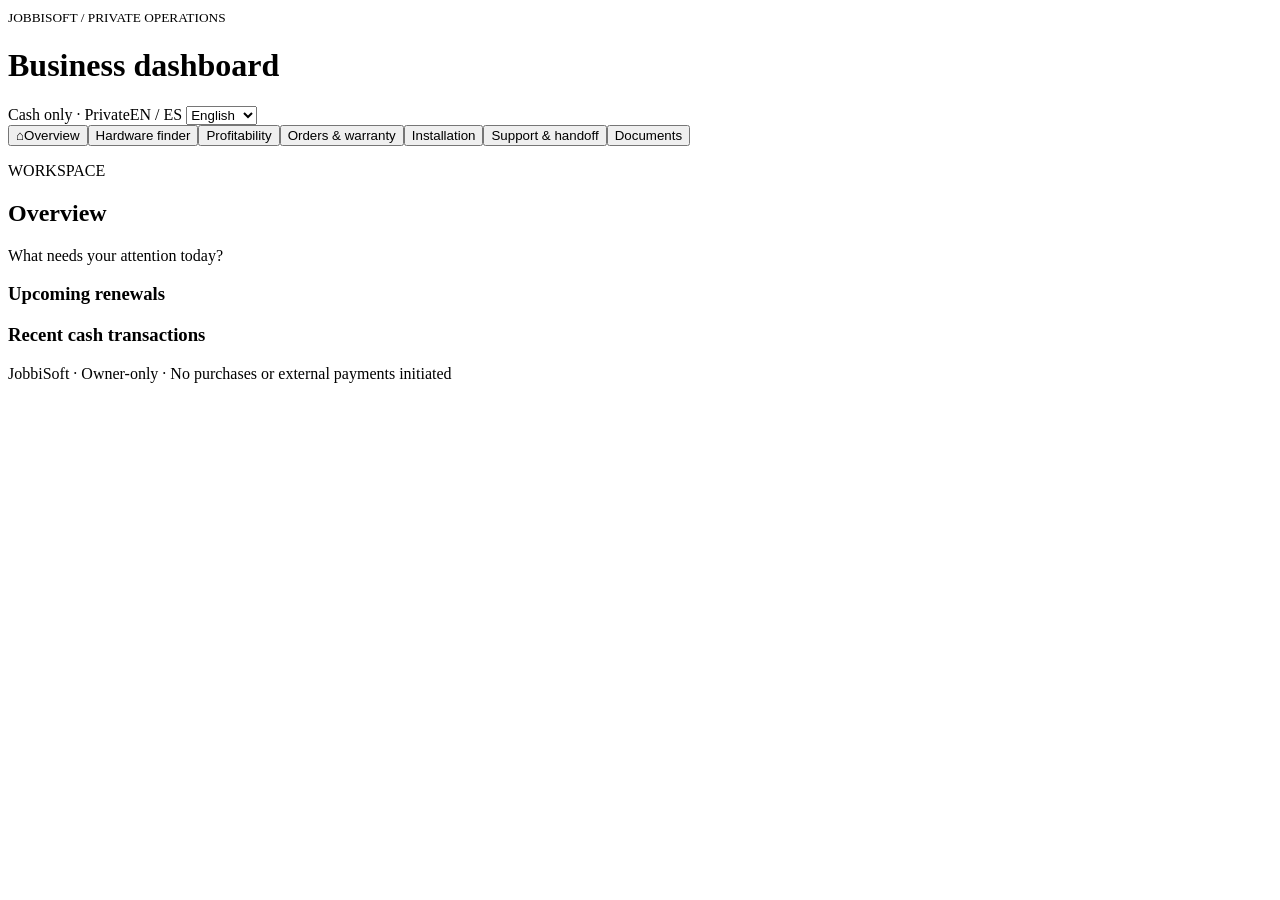
==== commit c5f9380c: "Simplify owner overview and provide persistent isolated quote preview" ====
--- a/business/dashboard/index.html
+++ b/business/dashboard/index.html
@@ -1,5 +1,5 @@
 <!doctype html><html lang="en"><head><meta charset="utf-8"><meta name="viewport" content="width=device-width,initial-scale=1"><title>JobbiSoft Business</title><link rel="stylesheet" href="/style.css"><script defer src="/language.js"></script><script defer src="/app.js"></script></head><body><main><header><div><small>JOBBISOFT / PRIVATE OPERATIONS</small><h1>Business dashboard</h1></div><span class="tag">Cash only · Private</span><label>EN / ES <select id="dashboardLanguage"><option value="en">English</option><option value="es">Español</option></select></label></header><nav aria-label="Workspace"><button data-tab="overview"><span class="nav-icon" aria-hidden="true">⌂</span>Overview</button><button data-tab="hardware">Hardware finder</button><button data-tab="costing">Profitability</button><button data-tab="orders">Orders & warranty</button><button data-tab="installation">Installation</button><button data-tab="support">Support & handoff</button><button data-tab="documents">Documents</button></nav><p id="status" role="status"></p>
-<section id="overview"><div class="page-intro"><span class="kicker">WORKSPACE</span><h2>Overview</h2><p>What needs your attention today?</p></div><div id="overviewMetrics" class="metrics" aria-live="polite"></div><h3>Quick actions</h3><div class="quick-actions"><button data-go="hardware"><span aria-hidden="true">⌕</span><b>Hardware finder</b><small>Find and verify equipment</small></button><button data-go="orders"><span aria-hidden="true">▤</span><b>Orders & warranty</b><small>Manage orders and payments</small></button><button data-go="installation"><span aria-hidden="true">▣</span><b>Installation</b><small>Plan customer servers</small></button><button data-go="support"><span aria-hidden="true">✚</span><b>Support & handoff</b><small>Review open cases</small></button><button data-go="documents"><span aria-hidden="true">▧</span><b>Documents</b><small>Generate customer PDFs</small></button></div><h3>Upcoming renewals</h3><div id="overviewReminders"></div><h3>Recent cash transactions</h3><div id="recentPayments"></div></section><section id="hardware" hidden><h2>Find compatible hardware</h2><div class="fields"><label>Build<select id="profile"></select></label><label>Target market<select id="target"><option>MX</option><option>US</option></select></label><label>Search markets<select id="markets"><option value="both">Both</option><option>US</option><option>MX</option></select></label><button id="search">Search hardware</button></div><p id="job"></p><label>Saved report<select id="reports"></select></label><div id="summary" class="metrics"></div><div class="fields"><label>Part<select id="part"><option value="">All</option><option value="computer">Computer</option><option value="hdd">Hard drive</option></select></label><label>Market<select id="marketFilter"><option value="">All</option><option>US</option><option>MX</option></select></label><label>Screen<select id="decision"><option>candidate</option><option>review</option><option>reject</option><option value="">All</option></select></label><label>Find text<input id="filter"></label><label><input type="checkbox" id="images"> Load eBay pictures (external)</label></div><div id="offers" class="cards"></div><button id="more">Show more</button><details><summary>Provider coverage and diagnostics</summary><pre id="coverage"></pre></details><details><summary>All supplier search links</summary><div id="links"></div></details>
+<section id="overview"><div class="page-intro"><span class="kicker">WORKSPACE</span><h2>Overview</h2><p>What needs your attention today?</p></div><div id="overviewMetrics" class="metrics" aria-live="polite"></div><h3>Upcoming renewals</h3><div id="overviewReminders"></div><h3>Recent cash transactions</h3><div id="recentPayments"></div></section><section id="hardware" hidden><h2>Find compatible hardware</h2><div class="fields"><label>Build<select id="profile"></select></label><label>Target market<select id="target"><option>MX</option><option>US</option></select></label><label>Search markets<select id="markets"><option value="both">Both</option><option>US</option><option>MX</option></select></label><button id="search">Search hardware</button></div><p id="job"></p><label>Saved report<select id="reports"></select></label><div id="summary" class="metrics"></div><div class="fields"><label>Part<select id="part"><option value="">All</option><option value="computer">Computer</option><option value="hdd">Hard drive</option></select></label><label>Market<select id="marketFilter"><option value="">All</option><option>US</option><option>MX</option></select></label><label>Screen<select id="decision"><option>candidate</option><option>review</option><option>reject</option><option value="">All</option></select></label><label>Find text<input id="filter"></label><label><input type="checkbox" id="images"> Load eBay pictures (external)</label></div><div id="offers" class="cards"></div><button id="more">Show more</button><details><summary>Provider coverage and diagnostics</summary><pre id="coverage"></pre></details><details><summary>All supplier search links</summary><div id="links"></div></details>
 <div class="subpanel"><h2>Confirmed purchase options</h2><details><summary>Verification requirements</summary><p>Check exact option, condition, seller, warranty, compatibility, quantity and all costs for the target market. Unknown is not zero. Only confirmed offers are ranked.</p></details><label>Actual MXN per USD (required across markets)<input id="fx" type="number" min="0.01" step="0.01"></label><details id="confirmPanel"><summary>Verify a purchase option</summary><form id="confirm"><div class="fields"><label>Part<select name="part"><option value="computer">Computer</option><option value="hdd">Drive</option></select></label><label>Source market<select name="market"><option>US</option><option>MX</option></select></label><label>Supplier<select name="supplier"></select></label><label>Exact model<input name="exact_model" required></label><label>Condition<select name="condition"><option value="new">New</option><option value="refurbished">Refurbished</option><option value="used">Used</option></select></label><label>Available quantity<input name="available_quantity" type="number" min="1" step="1" required></label><label>Listing URL<input name="url" type="url" required></label><label>Unit price<input name="unit_price" type="number" min=".01" step=".01" required></label><label>Unit shipping<input name="unit_shipping" type="number" min="0" step=".01" required></label><label>Unit tax<input name="unit_tax" type="number" min="0" step=".01" required></label><label>Unit import<input name="unit_import" type="number" min="0" step=".01" required></label><label>Warranty and region<input name="warranty" required></label><label>Checked date<input name="checked_date" type="date" required></label></div><label><input name="compatibility_checked" type="checkbox" value="yes" required> Exact compatibility checked</label><label><input name="confirmed" type="checkbox" value="yes" required> Verified current purchase price, condition, stock, shipping, tax, import and warranty</label><button>Save confirmed offer</button></form></details><button id="recalc">Recalculate confirmed build</button><div id="confirmed"></div><button id="useBom" disabled>Use confirmed hardware cost in profitability</button></div></section>
 <section id="costing" hidden><h2>Price and contribution</h2><form id="cost"><div class="fields"><label>Market<select name="market"><option>MX</option><option>US</option></select></label><label>Support months<select name="months"><option>6</option><option>12</option></select></label><label>Hardware (landed)<input name="hardware" type="number" min="0" step=".01" required></label><label>Labor<input name="labor" type="number" min="0" step=".01" required></label><label>Support reserve<input name="support" type="number" min="0" step=".01" required></label><label>Additional shipping / travel<input name="shipping" type="number" min="0" step=".01" required></label><label>Warranty reserve<input name="warranty" type="number" min="0" step=".01" required></label><label>Overhead<input name="overhead" type="number" min="0" step=".01" required></label><label>Hardware markup %<input name="markup" value="12" type="number" min="0" step=".1"></label><label>Target contribution %<input name="floor" value="20" type="number" min="0" max="99" step=".1"></label></div><button>Calculate</button></form><div id="costResult" class="metrics"></div><p>Cash-only, no payment processor fees. Pre-tax proposal; not an invoice. Enter costs not already included in landed hardware.</p><button id="usePrice" disabled>Start order from calculated price</button></section>
 <section id="orders" hidden><h2>Orders and cash</h2><div id="totals" class="metrics"></div><div id="orderList"></div><details id="orderPanel"><summary>Create or edit order</summary><form id="order"><div class="fields"><label>Order ID<input name="id" required pattern="[A-Za-z0-9][A-Za-z0-9_-]{0,63}"></label><label>Customer reference (optional)<input name="label" maxlength="200"></label><label>Market<select name="market"><option>MX</option><option>US</option></select></label><label>Agreed total<input name="total" type="number" min=".01" step=".01" required></label><label>Stage<select name="stage"><option>quoted</option><option>accepted</option><option>procurement</option><option>installing</option><option>delivered</option><option>cancelled</option></select></label><label>Delivery date<input name="delivered" type="date"></label><label>Support months<select name="months"><option>6</option><option>12</option></select></label><label>Hardware condition<select name="hardware_condition"><option value="customer">Customer owned</option><option value="new">New</option><option value="refurbished">Refurbished</option></select></label><label>Private note (no secrets)<input name="note" maxlength="2000"></label></div><button>Save order</button><button type="button" id="clearOrder">New order</button></form></details><details id="paymentPanel"><summary>Record cash transaction</summary><form id="payment"><div class="fields"><label>Order<select name="id" required></select></label><label>Transaction ID<input name="transaction" required></label><label>Type<select name="kind"><option>deposit</option><option>balance</option><option>refund</option></select></label><label>Amount<input name="amount" type="number" min=".01" step=".01" required></label><label>Date<input name="date" type="date"></label></div><button>Record cash</button></form></details><details><summary>Warranty and payment terms</summary><p>Warranty dates are policy estimates; longer statutory or agreed coverage prevails. For mixed hardware, maintain item-specific warranty records. Refunds do not amend the original agreed total. Keep customer records private.</p></details></section><section id="installation" hidden><h2>Customer installation planner</h2><p>Prepare a plan for a dedicated customer server. This dashboard never executes Docker or SSH commands for customer installations.</p><div id="savedPlans"></div><details id="planPanel"><summary>Create installation plan</summary><form id="planForm"><div class="fields"><label>Order (optional)<select name="order_id"></select></label><label>Instance name<input name="name" required pattern="[a-z0-9][a-z0-9-]{0,35}"></label><label>Mounted data root<input name="root" value="/srv/jobbi-customers" required></label><label>Independent backup path<input name="backup" value="/mnt/jobbi-backups" required></label><label>Base port<input type="number" name="port" value="18080" min="1024" max="65525" required></label><label>Storage TB<input name="tb" type="number" min="1" max="40" value="4" required></label><label>RAM<select name="ram"><option>8</option><option selected>16</option><option>32</option></select></label><label>Time zone<select name="tz"><option>America/Ciudad_Juarez</option><option>America/Denver</option><option>Etc/UTC</option></select></label></div><label><input name="mirror" type="checkbox" checked> Mirrored disks requested</label><div id="planApps" class="fields"></div><button>Generate installation plan</button></form><pre id="planOutput"></pre><button id="downloadPlan" disabled>Download plan</button></details><div id="eventList"></div><details id="eventPanel"><summary>Installation log</summary><form id="eventForm"><div class="fields">
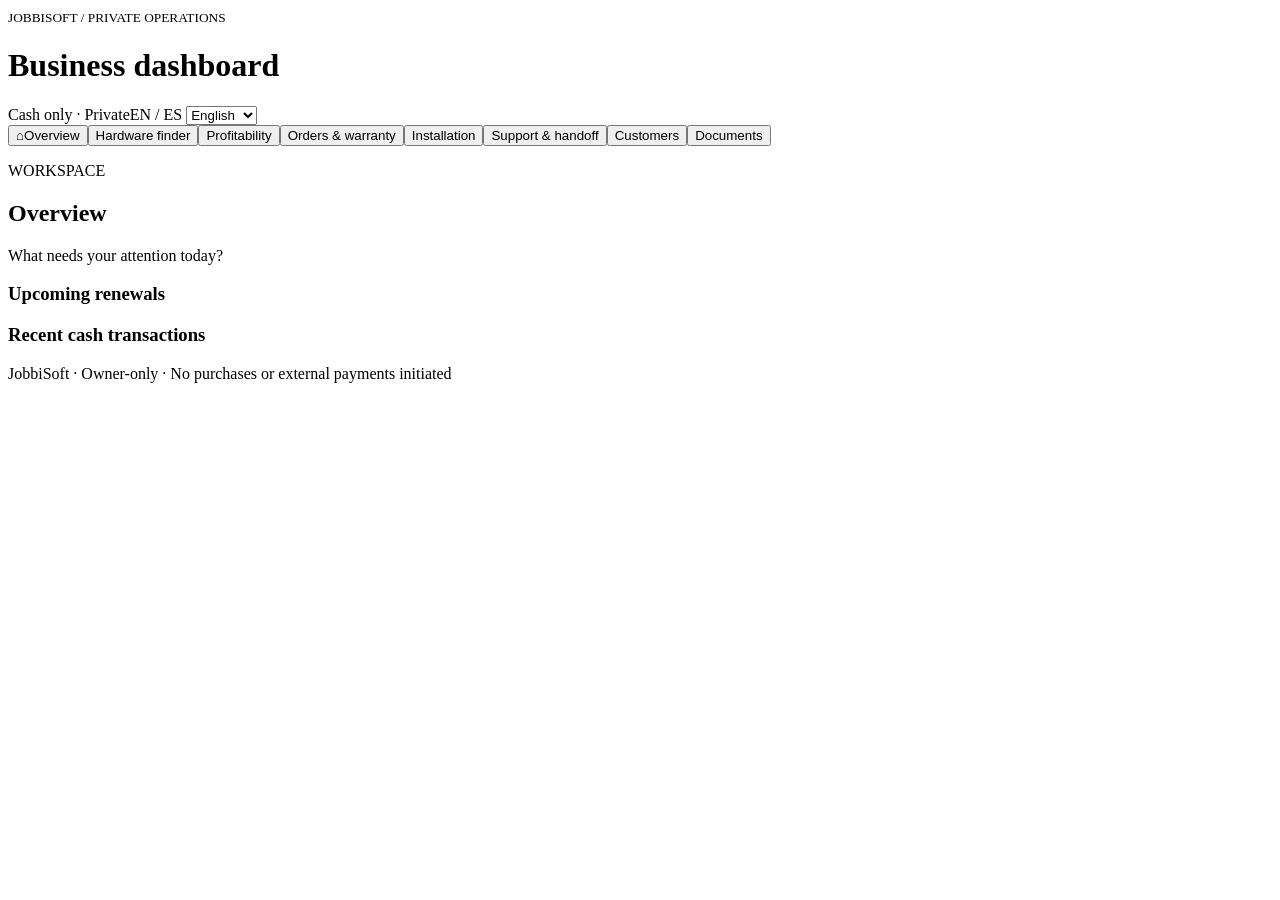
==== commit 73db1ba4: "Add private customer appliance registry and opt-in manual health sharing" ====
--- a/business/dashboard/index.html
+++ b/business/dashboard/index.html
@@ -1,12 +1,12 @@
-<!doctype html><html lang="en"><head><meta charset="utf-8"><meta name="viewport" content="width=device-width,initial-scale=1"><title>JobbiSoft Business</title><link rel="stylesheet" href="/style.css"><script defer src="/language.js"></script><script defer src="/app.js"></script></head><body><main><header><div><small>JOBBISOFT / PRIVATE OPERATIONS</small><h1>Business dashboard</h1></div><span class="tag">Cash only · Private</span><label>EN / ES <select id="dashboardLanguage"><option value="en">English</option><option value="es">Español</option></select></label></header><nav aria-label="Workspace"><button data-tab="overview"><span class="nav-icon" aria-hidden="true">⌂</span>Overview</button><button data-tab="hardware">Hardware finder</button><button data-tab="costing">Profitability</button><button data-tab="orders">Orders & warranty</button><button data-tab="installation">Installation</button><button data-tab="support">Support & handoff</button><button data-tab="documents">Documents</button></nav><p id="status" role="status"></p>
+<!doctype html><html lang="en"><head><meta charset="utf-8"><meta name="viewport" content="width=device-width,initial-scale=1"><title>JobbiSoft Business</title><link rel="stylesheet" href="/style.css"><script defer src="/language.js"></script><script defer src="/app.js"></script></head><body><main><header><div><small>JOBBISOFT / PRIVATE OPERATIONS</small><h1>Business dashboard</h1></div><span class="tag">Cash only · Private</span><label>EN / ES <select id="dashboardLanguage"><option value="en">English</option><option value="es">Español</option></select></label></header><nav aria-label="Workspace"><button data-tab="overview"><span class="nav-icon" aria-hidden="true">⌂</span>Overview</button><button data-tab="hardware">Hardware finder</button><button data-tab="costing">Profitability</button><button data-tab="orders">Orders & warranty</button><button data-tab="installation">Installation</button><button data-tab="support">Support & handoff</button><button data-tab="customers">Customers</button><button data-tab="documents">Documents</button></nav><p id="status" role="status"></p>
 <section id="overview"><div class="page-intro"><span class="kicker">WORKSPACE</span><h2>Overview</h2><p>What needs your attention today?</p></div><div id="overviewMetrics" class="metrics" aria-live="polite"></div><h3>Upcoming renewals</h3><div id="overviewReminders"></div><h3>Recent cash transactions</h3><div id="recentPayments"></div></section><section id="hardware" hidden><h2>Find compatible hardware</h2><div class="fields"><label>Build<select id="profile"></select></label><label>Target market<select id="target"><option>MX</option><option>US</option></select></label><label>Search markets<select id="markets"><option value="both">Both</option><option>US</option><option>MX</option></select></label><button id="search">Search hardware</button></div><p id="job"></p><label>Saved report<select id="reports"></select></label><div id="summary" class="metrics"></div><div class="fields"><label>Part<select id="part"><option value="">All</option><option value="computer">Computer</option><option value="hdd">Hard drive</option></select></label><label>Market<select id="marketFilter"><option value="">All</option><option>US</option><option>MX</option></select></label><label>Screen<select id="decision"><option>candidate</option><option>review</option><option>reject</option><option value="">All</option></select></label><label>Find text<input id="filter"></label><label><input type="checkbox" id="images"> Load eBay pictures (external)</label></div><div id="offers" class="cards"></div><button id="more">Show more</button><details><summary>Provider coverage and diagnostics</summary><pre id="coverage"></pre></details><details><summary>All supplier search links</summary><div id="links"></div></details>
 <div class="subpanel"><h2>Confirmed purchase options</h2><details><summary>Verification requirements</summary><p>Check exact option, condition, seller, warranty, compatibility, quantity and all costs for the target market. Unknown is not zero. Only confirmed offers are ranked.</p></details><label>Actual MXN per USD (required across markets)<input id="fx" type="number" min="0.01" step="0.01"></label><details id="confirmPanel"><summary>Verify a purchase option</summary><form id="confirm"><div class="fields"><label>Part<select name="part"><option value="computer">Computer</option><option value="hdd">Drive</option></select></label><label>Source market<select name="market"><option>US</option><option>MX</option></select></label><label>Supplier<select name="supplier"></select></label><label>Exact model<input name="exact_model" required></label><label>Condition<select name="condition"><option value="new">New</option><option value="refurbished">Refurbished</option><option value="used">Used</option></select></label><label>Available quantity<input name="available_quantity" type="number" min="1" step="1" required></label><label>Listing URL<input name="url" type="url" required></label><label>Unit price<input name="unit_price" type="number" min=".01" step=".01" required></label><label>Unit shipping<input name="unit_shipping" type="number" min="0" step=".01" required></label><label>Unit tax<input name="unit_tax" type="number" min="0" step=".01" required></label><label>Unit import<input name="unit_import" type="number" min="0" step=".01" required></label><label>Warranty and region<input name="warranty" required></label><label>Checked date<input name="checked_date" type="date" required></label></div><label><input name="compatibility_checked" type="checkbox" value="yes" required> Exact compatibility checked</label><label><input name="confirmed" type="checkbox" value="yes" required> Verified current purchase price, condition, stock, shipping, tax, import and warranty</label><button>Save confirmed offer</button></form></details><button id="recalc">Recalculate confirmed build</button><div id="confirmed"></div><button id="useBom" disabled>Use confirmed hardware cost in profitability</button></div></section>
 <section id="costing" hidden><h2>Price and contribution</h2><form id="cost"><div class="fields"><label>Market<select name="market"><option>MX</option><option>US</option></select></label><label>Support months<select name="months"><option>6</option><option>12</option></select></label><label>Hardware (landed)<input name="hardware" type="number" min="0" step=".01" required></label><label>Labor<input name="labor" type="number" min="0" step=".01" required></label><label>Support reserve<input name="support" type="number" min="0" step=".01" required></label><label>Additional shipping / travel<input name="shipping" type="number" min="0" step=".01" required></label><label>Warranty reserve<input name="warranty" type="number" min="0" step=".01" required></label><label>Overhead<input name="overhead" type="number" min="0" step=".01" required></label><label>Hardware markup %<input name="markup" value="12" type="number" min="0" step=".1"></label><label>Target contribution %<input name="floor" value="20" type="number" min="0" max="99" step=".1"></label></div><button>Calculate</button></form><div id="costResult" class="metrics"></div><p>Cash-only, no payment processor fees. Pre-tax proposal; not an invoice. Enter costs not already included in landed hardware.</p><button id="usePrice" disabled>Start order from calculated price</button></section>
-<section id="orders" hidden><h2>Orders and cash</h2><div id="totals" class="metrics"></div><div id="orderList"></div><details id="orderPanel"><summary>Create or edit order</summary><form id="order"><div class="fields"><label>Order ID<input name="id" required pattern="[A-Za-z0-9][A-Za-z0-9_-]{0,63}"></label><label>Customer reference (optional)<input name="label" maxlength="200"></label><label>Market<select name="market"><option>MX</option><option>US</option></select></label><label>Agreed total<input name="total" type="number" min=".01" step=".01" required></label><label>Stage<select name="stage"><option>quoted</option><option>accepted</option><option>procurement</option><option>installing</option><option>delivered</option><option>cancelled</option></select></label><label>Delivery date<input name="delivered" type="date"></label><label>Support months<select name="months"><option>6</option><option>12</option></select></label><label>Hardware condition<select name="hardware_condition"><option value="customer">Customer owned</option><option value="new">New</option><option value="refurbished">Refurbished</option></select></label><label>Private note (no secrets)<input name="note" maxlength="2000"></label></div><button>Save order</button><button type="button" id="clearOrder">New order</button></form></details><details id="paymentPanel"><summary>Record cash transaction</summary><form id="payment"><div class="fields"><label>Order<select name="id" required></select></label><label>Transaction ID<input name="transaction" required></label><label>Type<select name="kind"><option>deposit</option><option>balance</option><option>refund</option></select></label><label>Amount<input name="amount" type="number" min=".01" step=".01" required></label><label>Date<input name="date" type="date"></label></div><button>Record cash</button></form></details><details><summary>Warranty and payment terms</summary><p>Warranty dates are policy estimates; longer statutory or agreed coverage prevails. For mixed hardware, maintain item-specific warranty records. Refunds do not amend the original agreed total. Keep customer records private.</p></details></section><section id="installation" hidden><h2>Customer installation planner</h2><p>Prepare a plan for a dedicated customer server. This dashboard never executes Docker or SSH commands for customer installations.</p><div id="savedPlans"></div><details id="planPanel"><summary>Create installation plan</summary><form id="planForm"><div class="fields"><label>Order (optional)<select name="order_id"></select></label><label>Instance name<input name="name" required pattern="[a-z0-9][a-z0-9-]{0,35}"></label><label>Mounted data root<input name="root" value="/srv/jobbi-customers" required></label><label>Independent backup path<input name="backup" value="/mnt/jobbi-backups" required></label><label>Base port<input type="number" name="port" value="18080" min="1024" max="65525" required></label><label>Storage TB<input name="tb" type="number" min="1" max="40" value="4" required></label><label>RAM<select name="ram"><option>8</option><option selected>16</option><option>32</option></select></label><label>Time zone<select name="tz"><option>America/Ciudad_Juarez</option><option>America/Denver</option><option>Etc/UTC</option></select></label></div><label><input name="mirror" type="checkbox" checked> Mirrored disks requested</label><div id="planApps" class="fields"></div><button>Generate installation plan</button></form><pre id="planOutput"></pre><button id="downloadPlan" disabled>Download plan</button></details><div id="eventList"></div><details id="eventPanel"><summary>Installation log</summary><form id="eventForm"><div class="fields">
+<section id="orders" hidden><h2>Orders and cash</h2><div id="totals" class="metrics"></div><div id="orderList"></div><details id="orderPanel"><summary>Create or edit order</summary><form id="order"><div class="fields"><label>Order ID<input name="id" required pattern="[A-Za-z0-9][A-Za-z0-9_-]{0,63}"></label><label>Customer reference (optional)<input name="label" maxlength="200"></label><label>Market<select name="market"><option>MX</option><option>US</option></select></label><label>Agreed total<input name="total" type="number" min=".01" step=".01" required></label><label>Stage<select name="stage"><option>quoted</option><option>accepted</option><option>procurement</option><option>installing</option><option>delivered</option><option>cancelled</option></select></label><label>Delivery date<input name="delivered" type="date"></label><label>Support months<select name="months"><option>6</option><option>12</option></select></label><label>Hardware condition<select name="hardware_condition"><option value="customer">Customer owned</option><option value="new">New</option><option value="refurbished">Refurbished</option></select></label><label>Private note (no secrets)<input name="note" maxlength="2000"></label></div><button>Save order</button><button type="button" id="clearOrder">New order</button></form></details><details id="paymentPanel"><summary>Record cash transaction</summary><form id="payment"><div class="fields"><label>Order<select name="id" required></select></label><label>Transaction ID<input name="transaction" required></label><label>Type<select name="kind"><option>deposit</option><option>balance</option><option>refund</option></select></label><label>Amount<input name="amount" type="number" min=".01" step=".01" required></label><label>Date<input name="date" type="date"></label></div><button>Record cash</button></form></details><details><summary>Warranty and payment terms</summary><p>Warranty dates are policy estimates; longer statutory or agreed coverage prevails. For mixed hardware, maintain item-specific warranty records. Refunds do not amend the original agreed total. Keep customer records private.</p></details></section><section id="installation" hidden><h2>Customer installation planner</h2><p>Prepare a plan for a dedicated customer server. This dashboard never executes Docker or SSH commands for customer installations.</p><div id="savedPlans"></div><details id="planPanel"><summary>Create installation plan</summary><form id="planForm"><div class="fields"><label>Order (optional)<select name="order_id"></select></label><label>Instance name<input name="name" required pattern="[a-z0-9][a-z0-9-]{0,35}"></label><label>Mounted data root<input name="root" value="/srv/jobbi-customers" required></label><label>Independent backup path<input name="backup" value="/mnt/jobbi-backups" required></label><label>Base port<input type="number" name="port" value="18080" min="1024" max="65525" required></label><label>Storage TB<input name="tb" type="number" min="1" max="40" value="4" required></label><label>RAM<select name="ram"><option>8</option><option selected>16</option><option>32</option></select></label><label>Time zone<select name="tz"><option>America/Ciudad_Juarez</option><option>America/Denver</option><option>Etc/UTC</option></select></label></div><label><input name="mirror" type="checkbox" checked> Mirrored disks requested</label><div id="planApps" class="fields"></div><button>Generate installation plan</button></form><pre id="planOutput"></pre><button id="downloadPlan" disabled>Download plan</button><button id="downloadProfile" disabled>Export USB profile</button></details><div id="eventList"></div><details id="eventPanel"><summary>Installation log</summary><form id="eventForm"><div class="fields">
 <label>Order / Folio<select name="order_id" required></select></label><label>Step / Paso<select name="step"><option value="hardware">Hardware / Equipo</option><option value="storage">Storage / Almacenamiento</option><option value="accounts">Accounts / Cuentas</option><option value="https">HTTPS</option><option value="backup">Backup / Respaldo</option><option value="handoff">Handoff / Entrega</option></select></label><label>Result / Resultado<select name="result"><option value="pending">Pending / Pendiente</option><option value="passed">Passed / Verificado</option><option value="blocked">Blocked / Bloqueado</option></select></label><label>Note / Nota<input name="note" maxlength="500"></label></div><button>Record step / Registrar paso</button></form></details></section>
 <section id="support" hidden><h2>Support, warranty & maintenance</h2><div id="reminders"></div><div id="caseList"></div><details id="componentPanel"><summary>Component warranties</summary><form id="componentForm"><div class="fields">
 <label>Order / Folio<select name="order_id" required></select></label><label>Component / Componente<input name="component" required maxlength="120"></label><label>Provider / Proveedor<input name="provider" required maxlength="120"></label><label>Expires / Vence<input type="date" name="expires" required></label></div><button>Save warranty / Guardar garantía</button></form>
-<div id="componentList"></div></details><details id="casePanel"><summary>Create or edit support case</summary><form id="caseForm"><div class="fields"><label>Case ID<input name="id" required></label><label>Order<select name="order_id" required></select></label><label>Type<select name="category"><option>support</option><option>warranty</option><option>return</option><option>maintenance</option></select></label><label>Subject<input name="subject" required maxlength="200"></label><label>Status<select name="status"><option>open</option><option>waiting</option><option>resolved</option></select></label><label>Notes (no secrets)<input name="note" maxlength="2000"></label></div><button>Save case</button><button type="reset">Clear</button></form></details></section><section id="documents" hidden><h2>Customer handoff</h2><details><summary>Plain text draft</summary><form id="handoffForm"><div class="fields"><label>Order<select name="order_id" required></select></label><label>Language<select name="lang"><option value="en">English</option><option value="es">Español</option></select></label></div><button>Download handoff draft</button></form></details>
+<div id="componentList"></div></details><details id="casePanel"><summary>Create or edit support case</summary><form id="caseForm"><div class="fields"><label>Case ID<input name="id" required></label><label>Order<select name="order_id" required></select></label><label>Type<select name="category"><option>support</option><option>warranty</option><option>return</option><option>maintenance</option></select></label><label>Subject<input name="subject" required maxlength="200"></label><label>Status<select name="status"><option>open</option><option>waiting</option><option>resolved</option></select></label><label>Notes (no secrets)<input name="note" maxlength="2000"></label></div><button>Save case</button><button type="reset">Clear</button></form></details></section><section id="customers" hidden><h2>Customer appliances</h2><p>Private registry · customer-shared reports only</p><div id="applianceMetrics" class="metrics"></div><div id="applianceList" class="cards"></div><details id="appliancePanel"><summary>Register appliance</summary><form id="applianceForm"><div class="fields"><label>Appliance ID<input name="id" required maxlength="64"></label><label>Order<select name="order_id" required></select></label><label>Appliance label<input name="label" required maxlength="120"></label></div><button>Save appliance</button></form></details><details><summary>Import shared report</summary><form id="healthImport"><label>Appliance<select name="id" required></select></label><label>Customer health JSON<input id="healthFile" type="file" accept=".json,application/json" required></label><button>Import report</button></form><p>Reports are manually provided, not live monitoring or proof of identity.</p></details></section><section id="documents" hidden><h2>Customer handoff</h2><details><summary>Plain text draft</summary><form id="handoffForm"><div class="fields"><label>Order<select name="order_id" required></select></label><label>Language<select name="lang"><option value="en">English</option><option value="es">Español</option></select></label></div><button>Download handoff draft</button></form></details>
 <form id="documentForm"><h3>Customer PDF / Documento del cliente</h3><div class="fields">
 <label>Order / Folio<select name="order_id" required></select></label>
 <label>Document / Documento<select name="kind"><option value="quote">Quotation / Cotización</option><option value="receipt">Cash receipt / Recibo de efectivo</option><option value="handoff">Handoff / Entrega</option><option value="acceptance">Acceptance / Aceptación</option></select></label>
